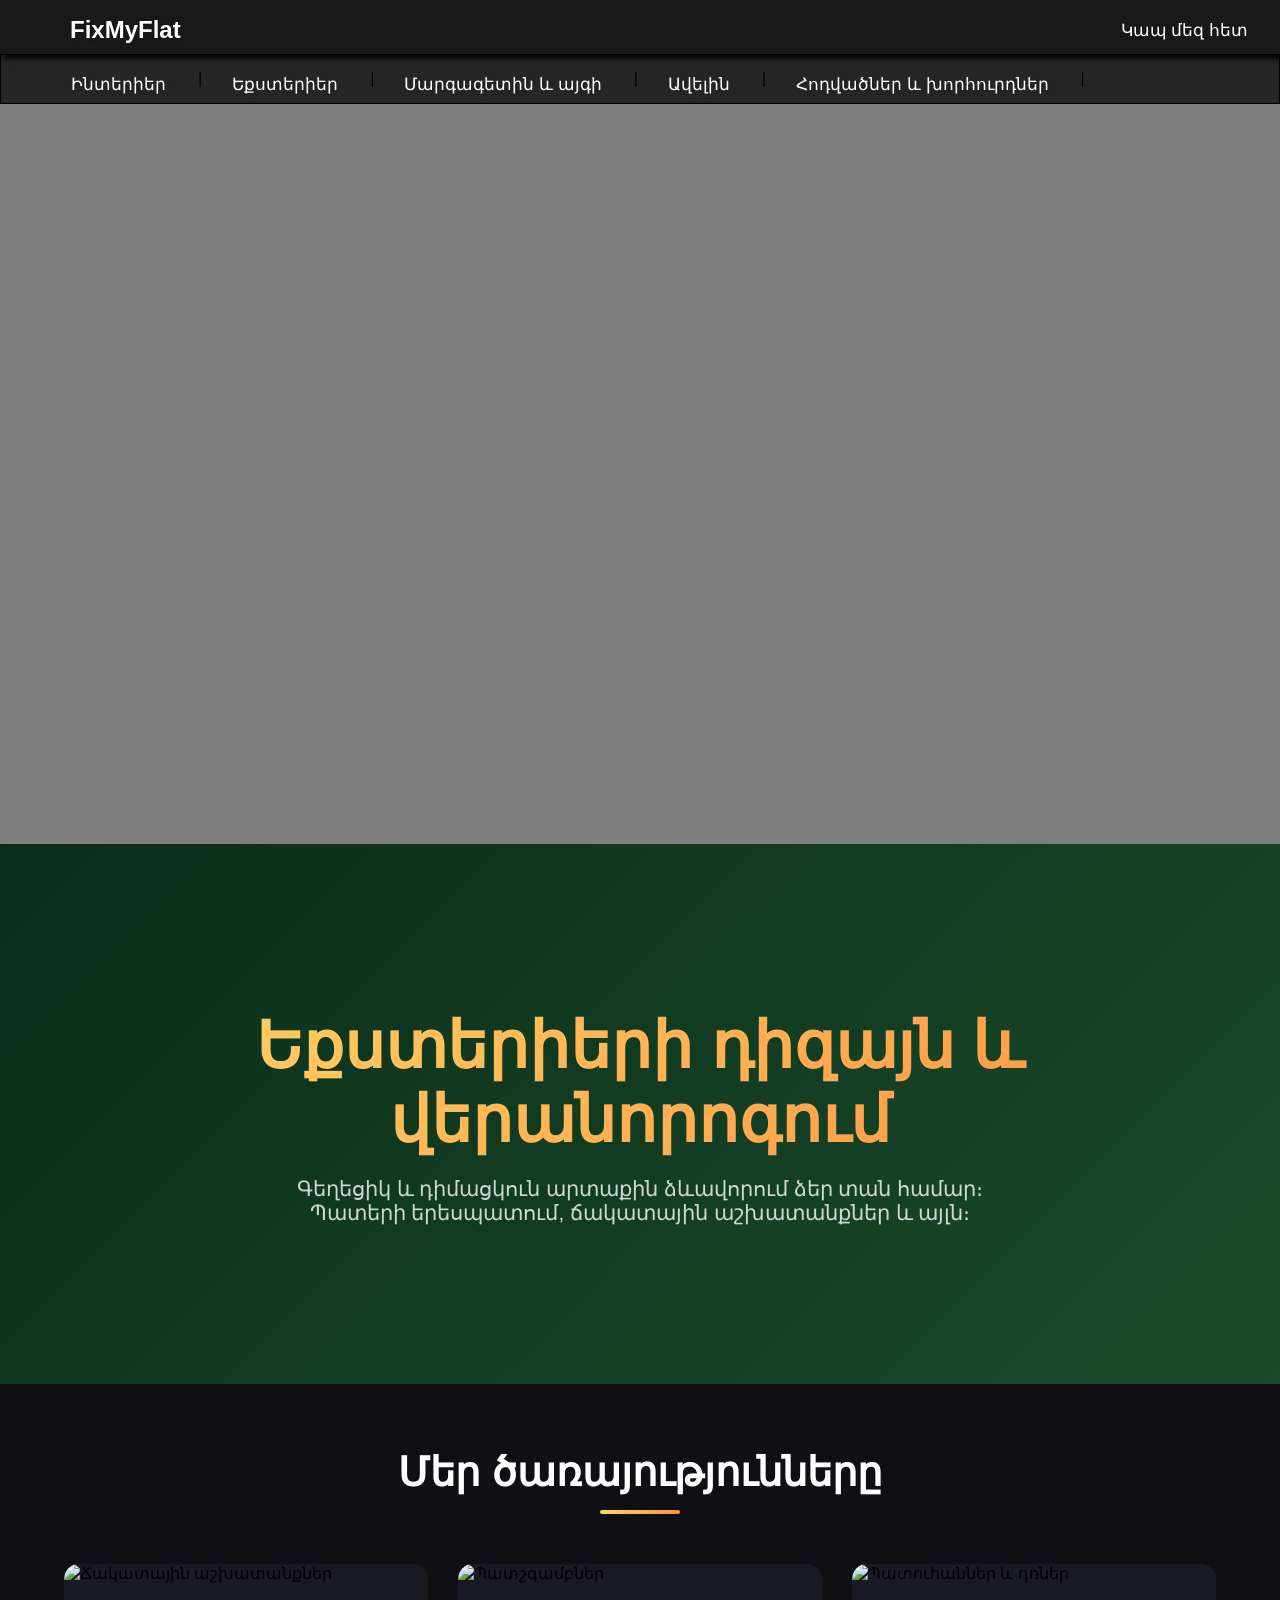
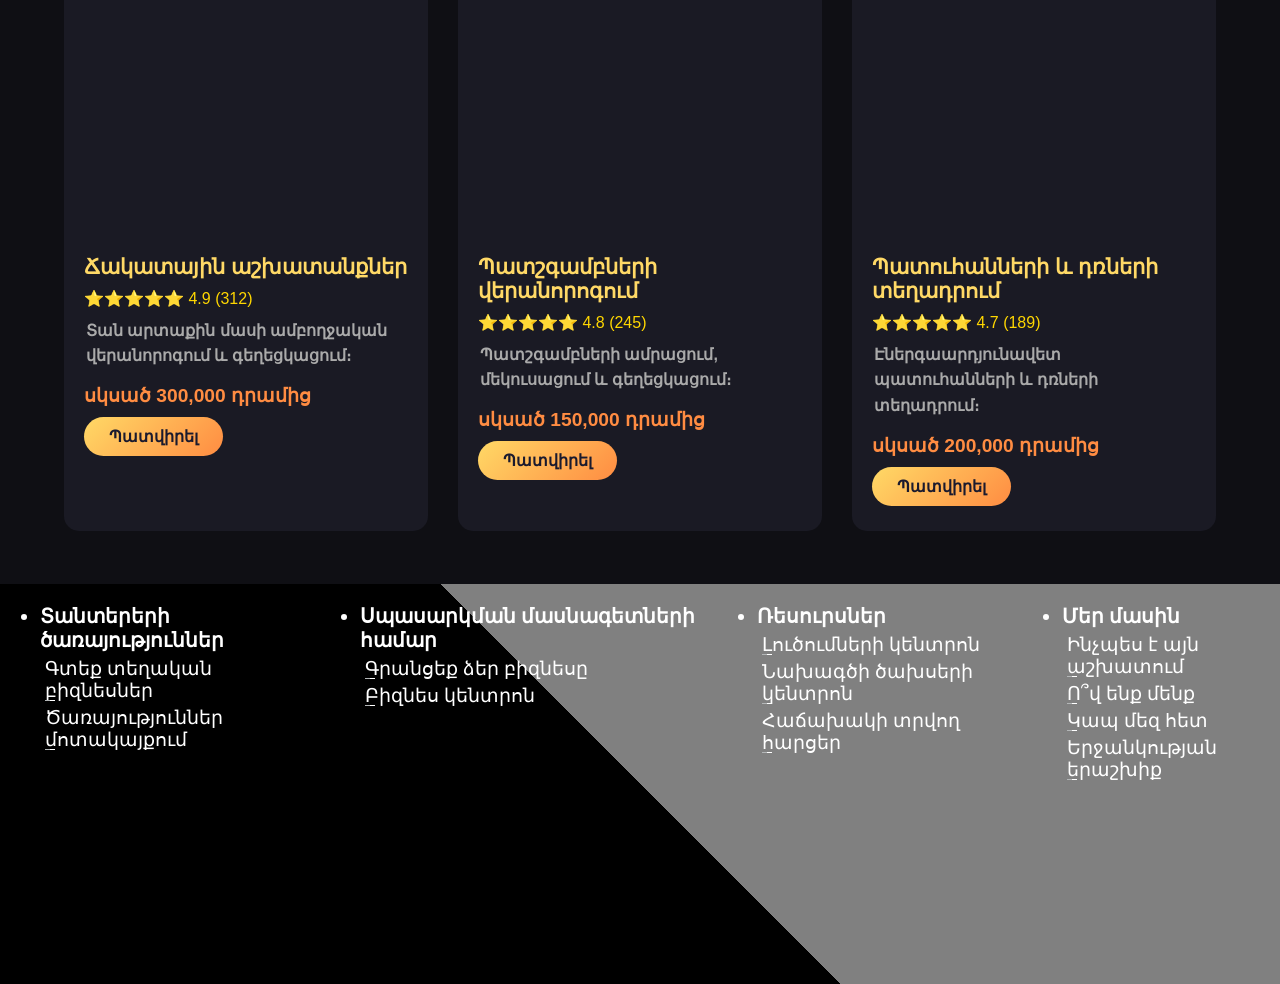
==== exterier.html @ 260f0c05 "Add files via upload" ====
<!DOCTYPE html>
<html lang="hy">
<head>
    <meta charset="UTF-8">
    <meta name="viewport" content="width=device-width, initial-scale=1.0">
    <title>FixMyFlat - Եքստերիերի դիզայն և վերանորոգում</title>
    <link rel="preconnect" href="https://fonts.googleapis.com">
    <link rel="preconnect" href="https://fonts.gstatic.com" crossorigin>
    <link href="https://fonts.googleapis.com/css2?family=Raleway:ital,wght@0,100..900;1,100..900&display=swap" rel="stylesheet">
    <script type="module" src="https://unpkg.com/ionicons@5.5.2/dist/ionicons/ionicons.esm.js"></script>
    <script nomodule src="https://unpkg.com/ionicons@5.5.2/dist/ionicons/ionicons.js"></script>
    <link rel="stylesheet" href="styles.css">
    <link rel="stylesheet" href="media.css">
    <style>
        .exterior-header {
            background: linear-gradient(135deg, #0a2e1a 0%, #1a4a2a 100%);
            height: 60vh;
            display: flex;
            align-items: center;
            justify-content: center;
            text-align: center;
            color: white;
            position: relative;
            overflow: hidden;
        }
        .exterior-header::before {
            content: '';
            position: absolute;
            top: 0;
            left: 0;
            width: 100%;
            height: 100%;
            background: url('https://images.pexels.com/photos/106399/pexels-photo-106399.jpeg?auto=compress&cs=tinysrgb&w=1260&h=750&dpr=2') no-repeat center center/cover;
            opacity: 0.3;
            z-index: 0;
        }
        .exterior-header-content {
            position: relative;
            z-index: 1;
        }
        .exterior-header h1 {
            font-size: 4rem;
            margin-bottom: 20px;
            background: linear-gradient(135deg, #FFD966, #FF8C42);
            -webkit-background-clip: text;
            background-clip: text;
            color: transparent;
        }
        .exterior-header p {
            font-size: 1.3rem;
            max-width: 700px;
            margin: 0 auto;
            color: rgba(255,255,255,0.8);
        }
        .exterior-categories {
            padding: 60px 5%;
            background: #0f0f14;
        }
        .section-title {
            text-align: center;
            font-size: 2.5rem;
            margin-bottom: 50px;
            color: white;
            position: relative;
        }
        .section-title::after {
            content: '';
            display: block;
            width: 80px;
            height: 4px;
            background: linear-gradient(135deg, #FFD966, #FF8C42);
            margin: 15px auto 0;
            border-radius: 2px;
        }
        .exterior-grid {
            display: grid;
            grid-template-columns: repeat(auto-fill, minmax(350px, 1fr));
            gap: 30px;
            max-width: 1400px;
            margin: 0 auto;
        }
        .exterior-card {
            background: #1a1a24;
            border-radius: 15px;
            overflow: hidden;
            transition: transform 0.3s, box-shadow 0.3s;
            cursor: pointer;
        }
        .exterior-card:hover {
            transform: translateY(-10px);
            box-shadow: 0 15px 40px rgba(0,0,0,0.4);
        }
        .exterior-card-img {
            height: 250px;
            overflow: hidden;
        }
        .exterior-card-img img {
            width: 100%;
            height: 100%;
            object-fit: cover;
            transition: transform 0.5s;
        }
        .exterior-card:hover .exterior-card-img img {
            transform: scale(1.1);
        }
        .exterior-card-info {
            padding: 20px;
        }
        .exterior-card-info h3 {
            color: #FFD966;
            font-size: 1.3rem;
            margin-bottom: 10px;
        }
        .exterior-card-info p {
            color: #aaa;
            line-height: 1.6;
            margin-bottom: 15px;
        }
        .exterior-card-info .price {
            color: #FF8C42;
            font-weight: bold;
            font-size: 1.2rem;
        }
        .exterior-card-info .rating {
            color: #FFD700;
            margin-bottom: 10px;
        }
        .btn-exterior {
            display: inline-block;
            padding: 10px 25px;
            background: linear-gradient(135deg, #FFD966, #FF8C42);
            border: none;
            border-radius: 25px;
            color: #1a1a2e;
            font-weight: bold;
            text-decoration: none;
            transition: 0.3s;
            margin-top: 10px;
            cursor: pointer;
        }
        .btn-exterior:hover {
            transform: scale(1.05);
            box-shadow: 0 5px 15px rgba(255,140,66,0.4);
        }
        @media (max-width: 768px) {
            .exterior-header h1 {
                font-size: 2.5rem;
            }
            .exterior-header p {
                font-size: 1rem;
                padding: 0 20px;
            }
            .exterior-grid {
                grid-template-columns: 1fr;
            }
            .section-title {
                font-size: 1.8rem;
            }
        }
    </style>
</head>
<body>

    <div class="sec-anim-ball">
        <div class="div-anim-div">
            <div class="div-nav-bar">
                <nav>
                    <ul class="sidebar" id="sidebar">
                        <li onclick="hideSidebar()">
                            <a href="#">
                                <svg xmlns="http://www.w3.org/2000/svg" height="26px" viewBox="0 -960 960 960" width="24px" fill="#5f6368">
                                    <path d="m256-200-56-56 224-224-224-224 56-56 224 224 224-224 56 56-224 224 224 224-56 56-224-224-224 224Z" />
                                </svg>
                            </a>
                        </li>
                        <li class="name-logo"><a href="index.html">FixMyFlat</a></li>
                        <li><a href="interier.html">Ինտերիեր</a></li>
                        <li><a href="exterior.html">Եքստերիեր</a></li>
                        <li><a href="garden.html">Մարգագետին և այգի</a></li>
                        <li><a href="more.html">Ավելին</a></li>
                        <li><a href="articles.html">Հոդվածներ և խորհուրդներ</a></li>
                    </ul>
                    <ul id="ull">
                        <li class="name-logo n-logo"><a href="index.html">FixMyFlat</a></li>
                        <li class="bottom-li tree"><a href="contact.html">Կապ մեզ հետ</a></li>
                        <li class="menu-button" onclick="showSidebar()">
                            <a href="#">
                                <svg xmlns="http://www.w3.org/2000/svg" height="26px" viewBox="0 -960 960 960" width="26px" fill="#5f6368">
                                    <path d="M120-240v-80h720v80H120Zm0-200v-80h720v80H120Zm0-200v-80h720v80H120Z" />
                                </svg>
                            </a>
                        </li>
                    </ul>
                </nav>
                <ul class="ul">
                    <li class="hideOnMobile li"><a href="interier.html">Ինտերիեր</a></li><span class="span">|</span>
                    <li class="hideOnMobile li"><a href="exterior.html">Եքստերիեր</a></li><span class="span">|</span>
                    <li class="hideOnMobile li"><a href="garden.html">Մարգագետին և այգի</a></li><span class="span">|</span>
                    <li class="hideOnMobile li"><a href="more.html">Ավելին</a></li><span class="span">|</span>
                    <li class="hideOnMobile li"><a href="articles.html">Հոդվածներ և խորհուրդներ</a></li><span class="span">|</span>
                </ul>
            </div>
        </div>
    </div>

    <div class="exterior-header">
        <div class="exterior-header-content">
            <h1>Եքստերիերի դիզայն և վերանորոգում</h1>
            <p>Գեղեցիկ և դիմացկուն արտաքին ձևավորում ձեր տան համար։ Պատերի երեսպատում, ճակատային աշխատանքներ և այլն։</p>
        </div>
    </div>

    <section class="exterior-categories">
        <h2 class="section-title">Մեր ծառայությունները</h2>
        <div class="exterior-grid">
            <div class="exterior-card">
                <div class="exterior-card-img">
                    <img src="https://images.pexels.com/photos/209296/pexels-photo-209296.jpeg?auto=compress&cs=tinysrgb&w=600" alt="Ճակատային աշխատանքներ">
                </div>
                <div class="exterior-card-info">
                    <h3>Ճակատային աշխատանքներ</h3>
                    <div class="rating">⭐⭐⭐⭐⭐ 4.9 (312)</div>
                    <p>Տան արտաքին մասի ամբողջական վերանորոգում և գեղեցկացում։</p>
                    <div class="price">սկսած 300,000 դրամից</div>
                    <a href="#" class="btn-exterior">Պատվիրել</a>
                </div>
            </div>
            <div class="exterior-card">
                <div class="exterior-card-img">
                    <img src="https://images.pexels.com/photos/259588/pexels-photo-259588.jpeg?auto=compress&cs=tinysrgb&w=600" alt="Պատշգամբներ">
                </div>
                <div class="exterior-card-info">
                    <h3>Պատշգամբների վերանորոգում</h3>
                    <div class="rating">⭐⭐⭐⭐⭐ 4.8 (245)</div>
                    <p>Պատշգամբների ամրացում, մեկուսացում և գեղեցկացում։</p>
                    <div class="price">սկսած 150,000 դրամից</div>
                    <a href="#" class="btn-exterior">Պատվիրել</a>
                </div>
            </div>
            <div class="exterior-card">
                <div class="exterior-card-img">
                    <img src="https://images.pexels.com/photos/1396132/pexels-photo-1396132.jpeg?auto=compress&cs=tinysrgb&w=600" alt="Պատուհաններ և դռներ">
                </div>
                <div class="exterior-card-info">
                    <h3>Պատուհանների և դռների տեղադրում</h3>
                    <div class="rating">⭐⭐⭐⭐⭐ 4.7 (189)</div>
                    <p>Էներգաարդյունավետ պատուհանների և դռների տեղադրում։</p>
                    <div class="price">սկսած 200,000 դրամից</div>
                    <a href="#" class="btn-exterior">Պատվիրել</a>
                </div>
            </div>
        </div>
    </section>

    <section class="select-4">
        <div class="fix-my-flat-menyu">
            <div>
                <ul class="services-list">
                    <li class="services-item">
                        <p class="services-title">Տանտերերի ծառայություններ</p>
                        <a href="#" class="services-link">Գտեք տեղական բիզնեսներ</a> 
                        <a href="#" class="services-link">Ծառայություններ մոտակայքում</a>
                    </li>
                </ul>
            </div>
            <div>
                <ul class="services-list">
                    <li class="services-item">
                        <p class="services-title">Սպասարկման մասնագետների համար</p>
                        <a href="#" class="services-link">Գրանցեք ձեր բիզնեսը</a>
                        <a href="#" class="services-link">Բիզնես կենտրոն</a>
                    </li>
                </ul>
            </div>
            <div>
                <ul class="services-list">
                    <li class="services-item">
                        <p class="services-title" style="color: white;">Ռեսուրսներ</p>
                        <a href="#" class="services-link" style="color: white;">Լուծումների կենտրոն</a>
                        <a href="#" class="services-link" style="color: white;">Նախագծի ծախսերի կենտրոն</a>
                        <a href="#" class="services-link" style="color: white;">Հաճախակի տրվող հարցեր</a>
                    </li>
                </ul>
            </div>
            <div>
                <ul class="services-list">
                    <li class="services-item">
                        <p class="services-title" style="color: white;">Մեր մասին</p>
                        <a href="#" class="services-link" style="color: white;">Ինչպես է այն աշխատում</a>
                        <a href="#" class="services-link" style="color: white;">Ո՞վ ենք մենք</a>
                        <a href="#" class="services-link" style="color: white;">Կապ մեզ հետ</a>
                        <a href="#" class="services-link" style="color: white;">Երջանկության երաշխիք</a>
                    </li>
                </ul>
            </div>
        </div>
    </section>

    <script src="script.js"></script>
    <script>
        function showSidebar() {
            const sidebar = document.getElementById('sidebar');
            if(sidebar) sidebar.style.display = 'flex';
        }
        function hideSidebar() {
            const sidebar = document.getElementById('sidebar');
            if(sidebar) sidebar.style.display = 'none';
        }
    </script>
</body>
</html>
---- styles.css ----
/*--------------------------============================Base Styles============================--------------------------*/
html, body {
  width: 100%;
  height: 100%;
}
body {
  width: 100%;
  height: 100%;
  padding: 0;
  margin: 0;
  font-family: sans-serif;
  position: relative;
}

* {
    box-sizing: border-box;
}
/*--------------------------============================Video Styles============================--------------------------*/
video {
  position: absolute;
  z-index: -100;
  width: 100%;
}
/*--------------------------============================Animated Div Styles============================--------------------------*/
.div-anim-div {
  width: 100%;
  height: fit-content;
  z-index: -1;
  background: rgba(0, 0, 0, .5);
}
/*--------------------------============================Navigation Bar Styles============================--------------------------*/
.div-nav-bar {
  width: 100%;
  height: 860px;
  z-index: 9999;
}

.name-logo,
.name-logo-one {
  font-size: 24px;
  font-weight: bold;
  color: #007BFF;
  text-shadow: 2px 2px 5px rgba(0, 0, 0, 0.1);
}

.div-nav-bar nav {
  overflow: hidden;
  background: rgba(0, 0, 0, 0.8);
  margin: -16px 0 0 0;
  top: 0;
  height: 70px;
  box-shadow: 4px 5px 5px rgba(0, 0, 0, 0.9);
}


nav ul {
  width: 100%;
  list-style: none;
  display: flex;
  justify-content: flex-end;
  align-items: center;

}

nav li {
  font-family: "Fira Sans", sans-serif;
  font-weight: 500;
  font-size: 17px;
  height: 50px;
}

nav a {
  height: 100%;
  padding: 0 30px;
  text-decoration: none;
  display: flex;
  align-items: center;
  color: white;
  text-align: center;
  transition: border-radius 0.3s, height 1s, background 0.3s, backdrop-filter 0.3s;
}

nav a:hover {
  border-radius: 10px;
  height: 100%;
  backdrop-filter: brightness(100%) blur(800px);
}

nav li:first-child {
  margin-right: auto;
  font-family: "Fira Sans", sans-serif;
  font-weight: 600;
  font-style: normal;
}

.ul {
  width: 100%;
  list-style: none;
  display: flex;
  height: 50px;
  justify-content: flex-start;
  align-items: center;
  margin: 0;
  background: rgba(0, 0, 0, 0.7);
  border: 1px solid;
  margin: 0;
  overflow: hidden;
}

#ull{
 overflow: hidden;
}

.ul span{
  color: rgb(0, 0, 0);
}

.li {
  font-family: "Fira Sans", sans-serif;
  font-weight: 500;
  font-size: 17px;
  height: 50px;
}

.li a {
  height: 100%;
  padding: 0 30px;
  text-decoration: none;
  display: flex;
  align-items: center;
  color: white;
  text-align: center;
  transition: border-radius 0.3s, height 1s, background 0.3s, backdrop-filter 0.3s;
}

.li a:hover {
  border-radius: 10px;
  height: 100%;
  background: rgba(0, 0, 0, 0.1);
  backdrop-filter: blur(50px);
}
/*--------------------------============================Sidebar Styles============================--------------------------*/
.sidebar {
  position: fixed;
  top: -15px;
  right: 0;
  height: 100vh;
  width: 250px;
  z-index: 999;
  background-color: rgba(255, 255, 255, 0.2);
  backdrop-filter: blur(10px);
  box-shadow: -10px 0 10px rgba(0, 0, 0, 0.1);
  display: none;
  flex-direction: column;
  align-items: flex-start;
  justify-content: flex-start;
}

.sidebar li {
  width: 100%;
}

.sidebar a {
  width: 100%;
}

.menu-button {
    display: none;
}

/*--------------------------============================Additional Classes============================--------------------------*/
.a,
.hideOnMobile {
  text-shadow: 2px 2px 5px rgba(0, 0, 0, 0.1);
}

/*--------------------------============================Responsive Design============================--------------------------*/
@media (max-width: 1024px) {
  nav li {
    font-size: 15px;
  }

  .a {
    margin: 0;
  }
}

@media (max-width: 800px) {
  .hideOnMobile {
    display: none;
  }
 
 .span{
  display: none;
 }

  .menu-button {
    display: block;
  }

  .bottom-li {
    position: absolute;
    top: 70px;
    left: 0;
  }

  .one {
    left: 0;
  }

  .thue {
    left: 170px;
  }

  .tree {
    left: 250px;
  }

  nav a:hover {
    border-radius: 10px;
    height: 100%;
    backdrop-filter: blur(100px);
  }
}

@media (max-width: 400px) {
  .sidebar {
    width: 100%;
  }
}











.int-a{
  /* position: relative; */
  display: inline-block; 
  height: 700px;
}


.int{
 /* border: 1px solid white; */
  width: 300px;
  height: 300px;
  position: absolute;
  z-index: -10;
  left: 0;
}

.int-a:hover .int{
  
  width: 300px;
  z-index: 1000;
  /* border: 1px solid white; */
  /* position: fixed; */
  /* left: 0%; */
}





























































































/*------------------=======================--------------------nav bar==============---------------------================--------*/





.div-coment{
  width: 60%;
  height: 500px;
  position: absolute;
  top: 200px;
  left: 300px;
  backdrop-filter: blur(10px);
  border-radius: 10px;
  display: flex;
  flex-direction: column;
  justify-content: center;
  align-items: center;
}

.div-coment h3, h1, h2, p{
  margin: 5px 2px 2px 2px;
}

.div-coment h1{
  font-size: 70px;
  margin: 30px 0 10px 0;
  color: rgba(255, 255, 255, .8);
  backdrop-filter: blur(100px);
}

.div-coment h3{
  font-size: 20px;
  margin: -150px 0 0 0;
  color: rgba(255, 255, 255, .9);
  backdrop-filter: blur(100px);
  -webkit-backdrop-filter: blur(100px);
}
.div-coment h2 {
  font-size: 25px;
  margin: 0 0 0 0;
  color: rgba(255, 255, 255, .4);
  backdrop-filter: blur(100px);
  -webkit-backdrop-filter: blur(100px);
}


/*---------------------======================input-----------------=======================--------------------=================*/

.wrap-input-17 { 
  width: 300px;
  height: 100px;
  display: flex;
  justify-content: center;
  align-items: center;
  position: absolute;
  top: 300px;
  left: 300px;
}
.wrap-input-17 * {
 box-sizing: border-box;
 
}

.wrap-input-17 .search-box{
 width: fit-content;
 height: fit-content;
 position: relative;
}

.wrap-input-17 .input-search{
 height: 50px;
 width: 50px;
 border-style: none;
 padding: 10px;
 font-size: 18px;
 letter-spacing: 2px;
 outline: none;
 border-radius: 25px;
 transition: all .5s ease-in-out;
 background-color: 
#fff;
 padding-right: 40px;
 color:
#fff;
}
.wrap-input-17 .input-search::placeholder{
 color:
rgba(255,255,255,.5);
 font-size: 18px;
 letter-spacing: 2px;
 font-weight: 100;
}
.wrap-input-17 .btn-search{
 width: 50px;
 height: 50px;
 border-style: none;
 font-size: 20px;
 font-weight: bold;
 outline: none;
 cursor: pointer;
 border-radius: 50%;
 position: absolute;
 right: 0px;
 color:
#ffffff ;
 background-color:
transparent;
 pointer-events: painted;  
}
.wrap-input-17 .btn-search:focus ~ .input-search{
 width: 300px;
 border-radius: 0px;
 background-color: 
transparent;
 border-bottom:1px solid 
rgba(255,255,255,.5);
 transition: all 500ms cubic-bezier(0, 0.110, 0.35, 2);
}
.wrap-input-17 .input-search:focus{
 width: 300px;
 border-radius: 0px;
 background-color: 
transparent;
 border-bottom:1px solid 
rgba(255,255,255,.5);
 transition: all 500ms cubic-bezier(0, 0.110, 0.35, 2);
}

/*------------------=====================-----------------------scrol======================-----------------------==================*/

::-webkit-scrollbar {
    width: 10px;
}
::-webkit-scrollbar-track {
    background: black;
}

::-webkit-scrollbar-thumb {
  background: white;
    border-radius: 10px;
}

::-webkit-scrollbar-thumb:hover {
    background: rgba(255, 255, 255, .5); 
}







.container {
    display: flex;
    justify-content: center;
    width: 100%;
    align-items: center;
    height: 100px;
    position: absolute;
    top: 400px;
    background: rgba(255, 255, 255, .3);
    border: 1px solid rgba(0, 0, 0, .1);
    border-radius: 10px;
    gap: 20px;
}

.service {
    width: 130px;
    text-align: center;
    color: white;
    border: 1px solid rgba(0, 0, 0, .1);
    box-shadow: 5px 10px 30px;
    color: black;
    border-radius: 10px;
    position: relative;
    transition: .4s;
    overflow: hidden;
}

.service:hover{
  cursor: pointer;
  transform: translateY(-5px);
}
.service img {
    width: 50px;
    height: 50px;
}

.service:nth-child(1) img{
  width: 40px;
  height: 40px;
  margin: 5px 0 0 0;
}

.service{
  height: 86%;
}


.service p {
    margin-top: 10px;
    font-size: 16px;
}


/*-------------------------============================-----------------------================================---------------*/

.dark{
  width: 100%;
  height: 100px;
  background: rgba(0, 0, 0, .7);
  position: absolute;
  top: 760px;
  display: flex;
  backdrop-filter: blur(2px);
  justify-content: center;
  align-items: center;
  transition: .4s;

}

.dark:hover{
  width: 100%;
  height: 100px;
  background: rgba(0, 0, 0, .7);
  position: absolute;
  top: 760px;
  display: flex;
  backdrop-filter: blur(5px);
  justify-content: center;
  align-items: center;
}

.dark h1{
  color: white;
}















.select-0 {
  width: 100%;
  height: 800px;
  background: url(https://nortun.am/upload/resize_cache/webp/iblock/36d/0ev282gsgax5wg0a41g1bes3h30tegec.webp) no-repeat center center;
  background-size: cover;
  display: flex;
  justify-content: center;
  flex-direction: column;
  position: relative;
  border-image: fill 0 linear-gradient(#0003, #000);
  color: white;
  position: relative;
}

.div-rgba {
  position: absolute;
  width: 100%;
  height: 100%;
  background: rgba(0, 0, 0, 0.7);
}

.div-overflov-1, .div-overflov-2 {
  width: 100%;
  height: 35%;
  display: flex;
  justify-content: center;
  align-items: center;
  gap: 130px;
}

.otr {
  width: 16%;
  height: 50%;
  border-radius: 10px;
  transition: 0.3s;
  backdrop-filter: blur(5px);
  border: 1px solid rgba(255, 255, 255, 0.1);
  display: flex;
}

.img-otr {
  width: 100%;
  height: 50%;
}

.inf-otr {
  width: 100%;
  height: 100%;
  display: flex;
  flex-direction: column;
  align-items: center;
  justify-content: center;
  border-radius: 10px;
  border: 3px solid rgba(255, 255, 255, 0.2);
  backdrop-filter: blur(100px);
  transition: 1s;
  box-shadow: 2px 2px 20px rgba(0, 0, 0, 0.7);
}

.title {
  margin: 30px 0 50px 80px;
}

.titlee {
  font-size: 40px;
  color: white;
  margin: 30px 0 50px 30px;
}

#title {
  width: 45%;
  height: 16px;
  font-weight: 400;
  margin: 78px 0 0 80px;
  color: gray;
}

.div-overflov-1 .otr img, .div-overflov-2 .otr img {
  width: 80px;
  transition: 1s;
}

.div-overflov-1 .otr:nth-child(1) .img-otr img {
  margin: 40px 0 0 20px;
}

.div-overflov-1 .otr:nth-child(2) .img-otr img {
  margin: 30px 0 0 15px;
}

.div-overflov-1 .otr:nth-child(3) .img-otr img {
  margin: 30px 0 0 20px;
}

.div-overflov-1 .otr:nth-child(4) .img-otr img {
  margin: 45px 0 0 20px;
}

.div-overflov-2 .otr:nth-child(1) .img-otr img {
  margin: 30px 0 0 20px;
}

.div-overflov-2 .otr:nth-child(2) .img-otr img {
  margin: 30px 0 0 20px;
}

.div-overflov-2 .otr:nth-child(3) .img-otr img {
  margin: 30px 0 0 20px;
}

.div-overflov-2 .otr:nth-child(4) .img-otr img {
  width: 50px;
  margin: 30px 0 0 35px;
}


/* Styles for elements within .otr */
.otr h3 {
  margin: 10px 0 0;
  font-size: 15px;
}

.otr p {
  margin: 0;
}

.otr .inf-otr h5 {
  margin: 10px 0 0;
}

/* Hover effect for .otr */
.otr:hover {
  backdrop-filter: blur(20px);
  transform: translateY(-10px);
}

/* General section styling */







.sec-anim-ball {
    width: 100%;
    height: auto; /* Կարգավորեք ըստ ձեր պահանջների */
    overflow: hidden; /* Եթե ցանկանում եք թաքցնել դուրսը */
}

.ball {
  display: none;
  width: 350px;
  height: 250px;
  border-radius: 50%;
  z-index: 1;
  background: url(https://i.pinimg.com/originals/52/a5/86/52a586d627e712854b67c2eb0a4a54ab.gif);
  background-size: cover;
/*  background-position: bottom;*/
  transition: transform 0.1s;
  position: absolute;
  backdrop-filter: blur(10px);
}
.ball img{
  width: 100%;
  height: 100%;
  object-fit: cover;
}
section {
  width: 100%;
  height: 800px;
  background: black;
  overflow: hidden;
}

section h1 {
  color: white;
}

section p {
  font-weight: 600;
}
/* .select-1 styling */
.select-1 {
  background: black;
  position: relative;
}

/* Select elements styling */
.select-2 p {
  font-size: 30px;
}

.select-2 h1 {
  margin: 100px 0 0;
  font-size: 52px;
}

.select-3 p{
  color: white;
}



.ani-1 {
  position: absolute;
  top: 100px;
}

.ani-2 {
  position: absolute;
  top: 220px;
}

/* Animation styles */





.select-1 .animated {
  opacity: 0;
  transform: translateX(-100px);
}

.select-1.show-animate .animated {
  opacity: 1;
  transform: translateX(50px);
}


                                                                section .animat{
                                                                  opacity: 0;
                                                                  transform: translateY(150px);
                                                                }

                                                                section.kov-animate .animat{
                                                                  opacity: 1;
                                                                  transform: translateY(0px);
                                                                }

                                                                section.ec-animate .animat{
                                                                  opacity: 1;
  /*                                                                transform: translateY(0px);*/
                                                                }

                                                            


/* Container styling */
.container-2 {
  width: 1200px;
  padding: 20px;
  height: 450px;
  position: absolute;
  top: 350px;
}

.container-2 .title {
  font-size: 24px;
  margin: 0 0 20px 30px;
  color: black;
}

/* Flexbox layout for blocks */
.drid-block-1, .drid-block-2 {
  display: flex;
}

.drid-block-1 {
  margin: 0 0 30px;
}

/* Card styling */
.card {
  height: 100px;
  width: 450px;
  border: 1px solid #ddd;
  border-radius: 5px;
  background-color: #C0C0C0;
  box-shadow: 0 2px 4px rgba(0, 0, 0, 0.1);
  text-decoration: none;
  color: black;
  font-weight: 600;
  margin: 0 0 0 30px;
}

/* Badge styling */
.badge {
  width: 160px;
  height: 30px;
  display: flex;
  justify-content: center;
  align-items: center;
  border-radius: 3px;
  background: white;
  box-shadow: 3px 3px 8px grey;
}

.badge p {
  font-size: 15px;
  color: black;
}

.badge-inf {
  margin: 5px 0 0 20px;
  width: 90%;
  height: 60%;
  display: flex;
  align-items: center;
}

.badge-inf p {
  font-size: 20px;
  color: black;
}
























/* Animation for select-2 */
.select-2 .animated {
  opacity: 0;
  transform: translateX(-100px);
}

.select-2.show-animate .animated {
  opacity: 1;
  transform: translateX(50px);
}

.select-2 {
  height: 800px;
  position: relative;
}

































.contanier-3{
  width: 100%;
  height: 100%;
  position: relative;
}

.contanieer-3-div{
  width: 25%;
  height: 60%;
  border: 1px solid white;
  position: absolute;
  border-radius: 10px;
  transition: 1s;
}
.contanieer-3-div img {
  width: 100%;
  height: 100%;
  border-radius: 10px;
  object-fit: cover;
  overflow: hidden;
  position: absolute;
  top: 0;
}
.uno{
  top: 60px;
  left: 100px;
}
.dos{
  top: 60px;
  left: 560px;
}
.dres{
  top: 60px;
  left: 1020px;
}

.name-a{
  z-index: 1;
  position: absolute;
  bottom: 30px;
  text-decoration: none;
  color: black;
  background: white;
  font-weight: 444;
}
.name-a-hover-love-search {
  width: 0;
  height: 70px;
  position: absolute;
  overflow: hidden;
  top: 0;
  right: 0;
  z-index: 100;
  border-radius: 10px;
  margin: 0;
  opacity: 0;
  transition: 0.7s;
}

.name-a-hover-love {
  position: absolute;
  width: 40px;
  height: 40px;
  left: 50px;
  top: 13px;
}

.name-a-hover-search {
  width: 40px;
  height: 40px;
  top: 13px;
  left: 100px;
  position: relative;
}





















.menu{
  position: relative;
  margin: -95px 0 0 210px;
}



.menu .toggle {
  position: absolute;
  bottom: -95px;
  left: 17px;
  height: 40px;
  width: 40px;
  background: #fff;
  border-radius: 50%;
  box-shadow: 0 3px 4px rgba(0, 0, 0, 0.15);
  display: flex;
  align-items: center;
  justify-content: center;
  color: #333;
  font-size: 2rem;
  cursor: pointer;
  transition: 1.25s;
  z-index: 500;
}


.fff{
  position: absolute;
  top: -20px;
  z-index: 0;
  display: none;
}

.menu.active .toggle {
  transform: rotate(360deg);
  box-shadow: 0 6px 8px rgba(0, 0, 0, 0.15), 0 0 0 2px #333, 0 0 0 8px #fff;
}

.menu ul {
  margin: 0;
  padding: 0;
}

.menu li {
  position: absolute;
  left: 0;
  z-index: 10;
  list-style: none;
  transition: 0.5s;
  transform: rotate(calc(360deg / 7 * var(--i)));
  transform-origin: 140px;
  scale: 0;
  transition-delay: calc(0.05s * var(--i));
}

.menu.active li {
  scale: 1;
}

.menu li a {
  position: relative;
  display: flex;
  transform: rotate(calc(360deg / -7 * var(--i)));
  width: 60px;
  height: 60px;
  background-color: #fff;
  display: flex;
  align-items: center;
  justify-content: center;
  border-radius: 50%;
  font-size: 1.75rem;
  color: var(--clr);
  box-shadow: 0 3px 4px rgba(0, 0, 0, 0.15);
  transition: 0.5s;
}

.menu li:hover a {
  font-size: 2.5rem;
  box-shadow: 0 0 0 2px var(--clr), 0 0 0 6px #fff;
}



.contanieer-3-div:hover .name-a-hover-love-search{
  opacity: 1;
  width: 150px;
}







































/* Animation for select-3 */
.select-3 .animated {
  opacity: 0;
  transform: translateX(100px);
  margin: 60px;
  font-size: 60px;
}

.select-3.show-animate .animated {
  opacity: 1;
  transform: translateX(0);
}

.select-3 {
  height: 1100px;
}

/* Select-3 content */
.select-3-div-worck {
  width: 100%;
  height: 60%;
  display: flex;
  justify-content: center;
  align-items: center;
  gap: 3%;
}

.select-3-div-worck-div {
  width: 28.5%;
  height: 80%;
  border: 1px solid white;
  border-radius: 10px;
}

/* Section 3 styles */
.sec-3-com {
  width: 100%;
  height: 30%;
  background: black;
  color: white;
  display: flex;
  justify-content: center;
  align-items: center;
}

.sec-3-info {
  width: 100%;
  height: 40%;
  display: flex;
  align-items: center;
}

.sec-3-info h3 {
  margin: 0 30px;
  color: white;
}

.sec-3-img {
  height: 25%;
  width: 100%;
  display: flex;
  justify-content: center;
  align-items: center;
}

.sec-3-img img {
  width: 20%;
  height: 60%;
}

/* Button styles for section 3 */
.btn-sec-3 {
  width: 200px;
  height: 50px;
  margin: 0 0 0 67px;
  background: none;
  border: 1px solid white;
  border-radius: 10px;
  font-size: 20px;
  font-weight: bold;
  color: white;
  transition: 0.3s;
}

.btn-sec-3:hover {
  background: white;
  color: black;
  box-shadow: 10px 10px 30px white;
  transform: translateY(-5px);
}

.btn-sec-3:active {
  background-color: rgba(255, 255, 255, .5);
  transform: translateY(2px);
  box-shadow: 0 2px 4px rgba(0, 0, 0, 0.2);
}





/*խնդիր կա նավ բառի հետ ստեի ul li p a-երին class տու առանփնացրա */



.select-4{
  height: 400px;
  background: linear-gradient(45deg, black 50%, gray 50%);
}



.media-contact{
  width: 100%;
  height: 20%;
}

.fix-my-flat-menyu{
  width: 100%;
  height: 80%;
  display: flex;
  font-size: 20px;
  justify-content: space-around;
}

.fix-my-flat-menyu .services-list{
  color: white;
}

.fix-my-flat-menyu div .services-list .services-item .services-title,a{
  color: white;
  margin: 5px 2px 5px 0;
  display: block;
  text-decoration: none;
}


.fix-my-flat-menyu .services-link{
  font-size: 19px;
  font-family: "Raleway", sans-serif;
  font-optical-sizing: auto;
  font-weight: 100;
  font-style: normal;
  position:  relative;
  margin: 2px 0 5px 5px;
}

.fix-my-flat-menyu .services-link::before{
  content: "";
  position: absolute;
  bottom: 0;
  left: 0;
  width: 10px;
  height: 1px;
  background: linear-gradient(45deg, rgba(179, 182, 183, 1.0) 50%, white 50%);
  transition: 1s;
}



.fix-my-flat-menyu .services-link:hover::before{
  width: 100%;
}



















section .animated {
  transition: 1s;
}

section .animat{
  transition: 1s;
}
---- media.css ----
@media(max-width: 1024px){
	 /*--------------------------============================Base Styles============================--------------------------*/
html,
body {
  width: 100%;
  height: 100%;
  padding: 0;
  margin: 0;
  font-family: sans-serif;
  position: relative;
/*  background: rgba(0, 0, 0, );*/
}

* {
    box-sizing: border-box;
}
/*--------------------------============================Video Styles============================--------------------------*/
video {
  position: absolute;
  z-index: -100;
  width: 100%;
}
/*--------------------------============================Animated Div Styles============================--------------------------*/
.div-anim-div {
  width: 100%;
  height: fit-content;
  z-index: -1;
  background: rgba(0, 0, 0, .5);
}
/*--------------------------============================Navigation Bar Styles============================--------------------------*/
.div-nav-bar {
  width: 100%;
  height: 860px;
  z-index: 9999;
}

.name-logo,
.name-logo-one {
  font-size: 24px;
  font-weight: bold;
  color: #007BFF;
  text-shadow: 2px 2px 5px rgba(0, 0, 0, 0.1);
}

.div-nav-bar nav {
  overflow: hidden;
  background: rgba(0, 0, 0, 0.8);
  margin: -16px 0 0 0;
  top: 0;
  height: 70px;
  box-shadow: 4px 5px 5px rgba(0, 0, 0, 0.9);
}


nav ul {
  width: 100%;
  list-style: none;
  display: flex;
  justify-content: flex-end;
  align-items: center;

}

nav li {
  font-family: "Fira Sans", sans-serif;
  font-weight: 500;
  font-size: 17px;
  height: 50px;
}

nav a {
  height: 100%;
  padding: 0 30px;
  text-decoration: none;
  display: flex;
  align-items: center;
  color: white;
  text-align: center;
  transition: border-radius 0.3s, height 1s, background 0.3s, backdrop-filter 0.3s;
}

nav a:hover {
  border-radius: 10px;
  height: 100%;
  backdrop-filter: brightness(100%) blur(800px);
}

nav li:first-child {
  margin-right: auto;
  font-family: "Fira Sans", sans-serif;
  font-weight: 600;
  font-style: normal;
}

.ul {
  width: 100%;
  list-style: none;
  display: flex;
  height: 50px;
  justify-content: flex-start;
  align-items: center;
  margin: 0;
  background: rgba(0, 0, 0, 0.7);
  border: 1px solid;
  margin: 0;
  overflow: hidden;
}

#ull{
  overflow: hidden;
}

.ul span{
  color: white;
}

.li {
  font-family: "Fira Sans", sans-serif;
  font-weight: 500;
  font-size: 17px;
  height: 50px;
}

.li a {
  height: 100%;
  padding: 0 30px;
  text-decoration: none;
  display: flex;
  align-items: center;
  color: white;
  text-align: center;
  transition: border-radius 0.3s, height 1s, background 0.3s, backdrop-filter 0.3s;
}

.li a:hover {
  border-radius: 10px;
  height: 100%;
  background: rgba(0, 0, 0, 0.1);
  backdrop-filter: blur(50px);
}
/*--------------------------============================Sidebar Styles============================--------------------------*/
.sidebar {
  position: fixed;
  top: -15px;
  right: 0;
  height: 100vh;
  width: 250px;
  z-index: 999;
  background-color: rgba(255, 255, 255, 0.2);
  backdrop-filter: blur(10px);
  box-shadow: -10px 0 10px rgba(0, 0, 0, 0.1);
  display: none;
  flex-direction: column;
  align-items: flex-start;
  justify-content: flex-start;
}

.sidebar li {
  width: 100%;
}

.sidebar a {
  width: 100%;
}

.menu-button {
    display: none;
}

/*--------------------------============================Additional Classes============================--------------------------*/
.a,
.hideOnMobile {
  text-shadow: 2px 2px 5px rgba(0, 0, 0, 0.1);
}

/*--------------------------============================Responsive Design============================--------------------------*/
@media (max-width: 1024px) {
  nav li {
    font-size: 15px;
  }

  .a {
    margin: 0;
  }
}

@media (max-width: 800px) {
  .hideOnMobile {
    display: none;
  }
 
 .span{
  display: none;
 }

  .menu-button {
    display: block;
  }

  .bottom-li {
    position: absolute;
    top: 70px;
    left: 0;
  }

  .one {
    left: 0;
  }

  .thue {
    left: 170px;
  }

  .tree {
    left: 250px;
  }

  nav a:hover {
    border-radius: 10px;
    height: 100%;
    backdrop-filter: blur(100px);
  }
}

@media (max-width: 400px) {
  .sidebar {
    width: 100%;
  }
}











.int-a{
  position: relative;
}



.int{
/*  border: 1px solid white;*/
  width: 300px;
  height: 300px;
  position: absolute;
  z-index: -10;
  left: 0;
}

.int-a:hover .int{
  z-index: 1000;
  border: 1px solid white;
}





























































































/*------------------=======================--------------------nav bar==============---------------------================--------*/





.div-coment{
  width: 80%;
  height: 400px;
  position: absolute;
  top: 150px;
  left: 105px;
  backdrop-filter: blur(10px);
  border-radius: 10px;
  display: flex;
  flex-direction: column;
  justify-content: center;
  align-items: center;
}

.div-coment h3, h1, h2, p{
  margin: 5px 2px 2px 2px;
}

.div-com-p{
  margin: 0px 80px 0 120px; 
  font-size: 17.8px; color: 
  rgba(200, 200, 200, .2);
}

.div-com-span{
  margin: 0 0 0 240px;
}

.div-coment h1{
  font-size: 70px;
  margin: 30px 0 10px 0;
  color: rgba(255, 255, 255, .8);
  backdrop-filter: blur(100px);
}

.div-coment h3{
  font-size: 20px;
  margin: -150px 0 0 0;
  color: rgba(255, 255, 255, .9);
  backdrop-filter: blur(100px);
  -webkit-backdrop-filter: blur(100px);
}
.div-coment h2 {
  font-size: 25px;
  margin: 0 0 0 0;
  color: rgba(255, 255, 255, .4);
  backdrop-filter: blur(100px);
  -webkit-backdrop-filter: blur(100px);
}


/*---------------------======================input-----------------=======================--------------------=================*/

.wrap-input-17 { 
  width: 300px;
  height: 100px;
  display: flex;
  justify-content: center;
  align-items: center;
  position: absolute;
  top: 260px;
  left: 280px;
}
.wrap-input-17 * {
 box-sizing: border-box;
 
}

.wrap-input-17 .search-box{
 width: fit-content;
 height: fit-content;
 position: relative;
}

.wrap-input-17 .input-search{
 height: 50px;
 width: 50px;
 border-style: none;
 padding: 10px;
 font-size: 18px;
 letter-spacing: 2px;
 outline: none;
 border-radius: 25px;
 transition: all .5s ease-in-out;
 background-color: 
#fff;
 padding-right: 40px;
 color:
#fff;
}
.wrap-input-17 .input-search::placeholder{
 color:
rgba(255,255,255,.5);
 font-size: 18px;
 letter-spacing: 2px;
 font-weight: 100;
}
.wrap-input-17 .btn-search{
 width: 50px;
 height: 50px;
 border-style: none;
 font-size: 20px;
 font-weight: bold;
 outline: none;
 cursor: pointer;
 border-radius: 50%;
 position: absolute;
 right: 0px;
 color:
#ffffff ;
 background-color:transparent;
 pointer-events: painted;  
}
.wrap-input-17 .btn-search:focus ~ .input-search{
 width: 300px;
 border-radius: 0px;
 background-color: 
transparent;
 border-bottom:1px solid 
rgba(255,255,255,.5);
 transition: all 500ms cubic-bezier(0, 0.110, 0.35, 2);
}
.wrap-input-17 .input-search:focus{
 width: 300px;
 border-radius: 0px;
 background-color: 
transparent;
 border-bottom:1px solid 
rgba(255,255,255,.5);
 transition: all 500ms cubic-bezier(0, 0.110, 0.35, 2);
}

/*------------------=====================-----------------------scrol======================-----------------------==================*/

::-webkit-scrollbar {
    width: 3px;
    height: 1px;
}
::-webkit-scrollbar-track {
    background: black;
}

::-webkit-scrollbar-thumb {
  background: white;
    border-radius: 10px;

}

::-webkit-scrollbar-thumb:hover {
    background: rgba(255, 255, 255, .5); 
}







.container {
/*    display: flex;*/
	display: none;
    justify-content: center;
    width: 100%;
    align-items: center;
    height: 100px;
    position: absolute;
    top: 400px;
    background: rgba(255, 255, 255, .3);
    border: 1px solid rgba(0, 0, 0, .1);
    border-radius: 10px;
    gap: 20px;
}

.service {
    width: 130px;
    text-align: center;
    color: white;
    border: 1px solid rgba(0, 0, 0, .1);
    box-shadow: 5px 10px 30px;
    color: black;
    border-radius: 10px;
    position: relative;
    transition: .4s;
    overflow: hidden;
}

.service:hover{
  cursor: pointer;
  transform: translateY(-5px);
}
.service img {
    width: 50px;
    height: 50px;
}

.service:nth-child(1) img{
  width: 40px;
  height: 40px;
  margin: 5px 0 0 0;
}

.service{
  height: 86%;
}


.service p {
    margin-top: 10px;
    font-size: 16px;
}


/*-------------------------============================-----------------------================================---------------*/

.dark{
  width: 100%;
  height: 100px;
  background: rgba(0, 0, 0, .7);
  position: absolute;
  top: 575px;
  display: flex;
  backdrop-filter: blur(2px);
  justify-content: center;
  align-items: center;
  transition: .4s;

}

.dark:hover{
  width: 100%;
  height: 100px;
  background: rgba(0, 0, 0, .7);
  position: absolute;
  top: 760px;
  display: flex;
  backdrop-filter: blur(5px);
  justify-content: center;
  align-items: center;
}

.dark h1{
  color: white;
}















.select-0 {
  width: 100%;
  height: 800px;
  background: url(https://nortun.am/upload/resize_cache/webp/iblock/36d/0ev282gsgax5wg0a41g1bes3h30tegec.webp) no-repeat center center;
  background-size: cover;
  display: flex;
  justify-content: center;
  flex-direction: column;
  position: relative;
  border-image: fill 0 linear-gradient(#0003, #000);
  color: white;
  bottom: 180px;
}

.div-rgba {
  position: absolute;
  width: 100%;
  height: 100%;
  background: rgba(0, 0, 0, 0.7);
}

.div-overflov-1, .div-overflov-2 {
  width: 100%;
  height: 35%;
  display: flex;
  justify-content: center;
  align-items: center;
  gap: 120px;
/*  border: 1px solid;*/
  overflow: auto;
}

.otr {
  width: 10%;
  height: 40%;
  border-radius: 10px;
  transition: 0.3s;
  backdrop-filter: blur(5px);
  border: 1px solid rgba(255, 255, 255, 0.1);
  display: flex;
  overflow: auto;
}

.img-otr {
	position: relative;
  width: 100%;
  height: 100%;
/*  border: 1px solid;*/
}

.inf-otr {
  width: 100%;
  height: 100%;
  display: flex;
  flex-direction: column;
  align-items: center;
  justify-content: center;
  border-radius: 10px;
  border: 3px solid rgba(255, 255, 255, 0.2);
  backdrop-filter: blur(100px);
  transition: 1s;
  box-shadow: 2px 2px 20px rgba(0, 0, 0, 0.7);
  left: 100px;
  position: absolute;
}

.inf-otr-h3{
  font-size: 13px;
}

.title {
  margin: 30px 0 50px 80px;
  font-size: 30px;
}

.titlee {
  font-size: 40px;
  color: white;
  margin: 30px 0 50px 30px;
}

#title {
  width: 45%;
  height: 16px;
  font-weight: 400;
  margin: 78px 0 0 80px;
  color: gray;
}

.div-overflov-1 .otr img, .div-overflov-2 .otr img {
  width: 80px;
  transition: 1s;
}

.div-overflov-1 .otr:nth-child(1) .img-otr img {
  margin: 20px 0 0 10px;
}

.div-overflov-1 .otr:nth-child(2) .img-otr img {
  margin: 10px 0 0 10px;
}

.div-overflov-1 .otr:nth-child(3) .img-otr img {
  margin: 10px 0 0 10px;
}

.div-overflov-1 .otr:nth-child(4) .img-otr img {
  margin: 25px 0 0 10px;
}

.div-overflov-2 .otr:nth-child(1) .img-otr img {
  margin: 10px 0 0 10px;
}

.div-overflov-2 .otr:nth-child(2) .img-otr img {
  margin: 10px 0 0 10px;
}

.div-overflov-2 .otr:nth-child(3) .img-otr img {
  margin: 10px 0 0 10px;
}

.div-overflov-2 .otr:nth-child(4) .img-otr img {
  width: 50px;
  margin: 10px 0 0 25px;
}


/* Styles for elements within .otr */
.otr h3 {
  margin: 10px 0 0;
  font-size: 10px;
}

.otr p {
  margin: 10px 0 0 0;
  font-size: 10px;
}

.otr .inf-otr h5 {
  margin: 10px 0 0;
}

/* Hover effect for .otr */
.otr:hover {
  backdrop-filter: blur(20px);
  transform: translateY(-10px);
}

/* General section styling */







.sec-anim-ball {
    width: 100%;
    height: auto; /* Կարգավորեք ըստ ձեր պահանջների */
    overflow: hidden; /* Եթե ցանկանում եք թաքցնել դուրսը */
}

.ball {
  display: none;
  width: 350px;
  height: 250px;
  border-radius: 50%;
  z-index: 1;
  background: url(https://i.pinimg.com/originals/52/a5/86/52a586d627e712854b67c2eb0a4a54ab.gif);
  background-size: cover;
/*  background-position: bottom;*/
  transition: transform 0.1s;
  position: absolute;
  backdrop-filter: blur(10px);
}
.ball img{
  width: 100%;
  height: 100%;
  object-fit: cover;
}
section {
  width: 100%;
  height: 800px;
  background: black;
  overflow: hidden;
}

section h1 {
  color: white;
}

section p {
  font-weight: 600;
}
/* .select-1 styling */
.select-1 {
  bottom: 180px;
  background: black;
  position: relative;
}

/* Select elements styling */
.select-2 p {
  font-size: 30px;
}

.select-2 h1 {
  margin: 100px 0 0;
  font-size: 32px;
}

.select-3 p{
  color: white;
}



.ani-1 {
  position: absolute;
  top: 100px;
  font-size: 60px;
  margin: 0;
}

.ani-2 {
  position: absolute;
  top: 220px;
  color: grey; 
  font-size: 30px;
  margin: -20px 0 0 0;
}

/* Animation styles */





.select-1 .animated {
  opacity: 0;
  transform: translateX(-100px);
}

.select-1.show-animate .animated {
  opacity: 1;
  transform: translateX(50px);
}


                                                                section .animat{
                                                                  opacity: 0;
                                                                  transform: translateY(150px);
                                                                }

                                                                section.kov-animate .animat{
                                                                  opacity: 1;
                                                                  transform: translateY(0px);
                                                                }

                                                                section.ec-animate .animat{
                                                                  opacity: 1;
  /*                                                                transform: translateY(0px);*/
                                                                }

                                                            


/* Container styling */
.container-2 {
  width: 1200px;
  padding: 20px;
  height: 450px;
  position: absolute;
  top: 350px;
/*  border: 1px solid red;*/
}

.container-2 .title {
  font-size: 24px;
  margin: 0 0 20px 30px;
  color: black;
/*    border: 30px solid red;*/
}

/* Flexbox layout for blocks */
.drid-block-1, .drid-block-2 {
  display: flex;
  overflow: auto;
/*    border: 1px solid red;*/
}

.drid-block-1 {
  margin: 0 0 30px;
}

/* Card styling */
.card {
  height: 100px;
  width: 250px;
  border: 1px solid #ddd;
  border-radius: 5px;
  background-color: #C0C0C0;
  box-shadow: 0 2px 4px rgba(0, 0, 0, 0.1);
  text-decoration: none;
  color: black;
  font-weight: 600;
  margin: 0 0 0 30px;
}

/* Badge styling */
.badge {
  width: 160px;
  height: 30px;
  display: flex;
  justify-content: center;
  align-items: center;
  border-radius: 3px;
  background: white;
  box-shadow: 3px 3px 8px grey;
}

.badge p {
  font-size: 15px;
  color: black;
}

.badge-inf {
  margin: 5px 0 0 20px;
  width: 90%;
  height: 60%;
  display: flex;
  align-items: center;
}

.badge-inf p {
  font-size: 20px;
  color: black;
}
























/* Animation for select-2 */
.select-2 .animated {
  opacity: 0;
  transform: translateX(-100px);
}

.select-2.show-animate .animated {
  opacity: 1;
  transform: translateX(50px);
}

.select-2 {
  height: 1500px;
  position: relative;
  bottom: 180px;
}

































.contanier-3{
  width: 100%;
  height: 100%;
  position: relative;
}

.contanieer-3-div{
  width: 350px;
  height: 400px;
  border: 1px solid white;
  position: absolute;
  border-radius: 10px;
  transition: 1s;
}
.contanieer-3-div img {
  width: 100%;
  height: 100%;
  border-radius: 10px;
  object-fit: cover;
  overflow: hidden;
  position: absolute;
  top: 0;
}
.uno{
  top: 60px;
  left: 100px;
}
.dos{
  top: 485px;
  left: 560px;
}
.dres{
  top: 900px;
  left: 100px;
}

.name-a{
  z-index: 1;
  position: absolute;
  bottom: 30px;
  text-decoration: none;
  color: black;
  background: rgba(0, 0, 0, 0);
  font-weight: 444;
}
.name-a-hover-love-search {
  width: 0;
  height: 70px;
  position: absolute;
  overflow: hidden;
  top: 0;
  right: 0;
  z-index: 100;
  border-radius: 10px;
  margin: 0;
  opacity: 0;
  transition: 0.7s;
}

.name-a-hover-love {
  position: absolute;
  width: 40px;
  height: 40px;
  left: 50px;
  top: 13px;
}

.name-a-hover-love img{
  width: 100%; 
  height: 100%; 
  object-fit: cover;
}

.name-a-hover-search {
  width: 40px;
  height: 40px;
  top: 13px;
  left: 70px;
  position: relative;
}

.menu{
  position: relative;
  margin: -95px 0 0 210px;
}



.menu .toggle {
  position: absolute;
  bottom: -95px;
  left: 17px;
  height: 40px;
  width: 40px;
  background: #fff;
  border-radius: 50%;
  box-shadow: 0 3px 4px rgba(0, 0, 0, 0.15);
  display: flex;
  align-items: center;
  justify-content: center;
  color: #333;
  font-size: 2rem;
  cursor: pointer;
  transition: 1.25s;
  z-index: 500;
}


.fff{
  position: absolute;
  top: -20px;
  z-index: 0;
  display: none;
}

.menu.active .toggle {
  transform: rotate(360deg);
  box-shadow: 0 6px 8px rgba(0, 0, 0, 0.15), 0 0 0 2px #333, 0 0 0 8px #fff;
}

.menu ul {
  margin: 0;
  padding: 0;
}

.menu li {
  position: absolute;
  left: 0;
  z-index: 10;
  list-style: none;
  transition: 0.5s;
  transform: rotate(calc(360deg / 7 * var(--i)));
  transform-origin: 140px;
  scale: 0;
  transition-delay: calc(0.05s * var(--i));
}

.menu.active li {
  scale: 1;
}

.menu li a {
  position: relative;
  display: flex;
  transform: rotate(calc(360deg / -7 * var(--i)));
  width: 60px;
  height: 60px;
  background-color: #fff;
  display: flex;
  align-items: center;
  justify-content: center;
  border-radius: 50%;
  font-size: 1.75rem;
  color: var(--clr);
  box-shadow: 0 3px 4px rgba(0, 0, 0, 0.15);
  transition: 0.5s;
}

.menu li:hover a {
  font-size: 2.5rem;
  box-shadow: 0 0 0 2px var(--clr), 0 0 0 6px #fff;
}



.contanieer-3-div:hover .name-a-hover-love-search{
  opacity: 1;
  width: 150px;
}







































/* Animation for select-3 */
.select-3 .animated {
  opacity: 0;
  transform: translateX(100px);
  margin: 60px;
  font-size: 60px;
}

.select-3.show-animate .animated {
  opacity: 1;
  transform: translateX(0);
}

.select-3 {
  height: 800px;
  position: relative;
  bottom: 180px;
}

/* Select-3 content */
.select-3-div-worck {
  width: 100%;
  height: 400px;
  display: flex;
  justify-content: center;
  align-items: center;
  gap: 3%;
}

.select-3-div-worck-div {
  width: 28.5%;
  height: 80%;
  border: 1px solid white;
  border-radius: 10px;
}

/* Section 3 styles */
.sec-3-com {
  width: 100%;
  height: 30%;
  background: black;
  color: white;
  display: flex;
  justify-content: center;
  align-items: center;
}

.sec-3-info {
  width: 100%;
  height: 40%;
  display: flex;
  align-items: center;
  font-size: 10px;
}

.sec-3-info h3 {
  margin: 0 30px;
  color: white;
}

.sec-3-img {
  height: 25%;
  width: 100%;
  display: flex;
  justify-content: center;
  align-items: center;
}

.sec-3-com .animat{
	font-size: 20px;
}

.sec-3-img img {
  width: 20%;
  height: 60%;
}

/* Button styles for section 3 */
.btn-sec-3 {
  width: 200px;
  height: 50px;
  margin: 0 0 0 45px;
  background: none;
  border: 1px solid white;
  border-radius: 10px;
  font-size: 20px;
  font-weight: bold;
  color: white;
  transition: 0.3s;
}

.btn-sec-3:hover {
  background: white;
  color: black;
  box-shadow: 10px 10px 30px white;
  transform: translateY(-5px);
}

.btn-sec-3:active {
  background-color: rgba(255, 255, 255, .5);
  transform: translateY(2px);
  box-shadow: 0 2px 4px rgba(0, 0, 0, 0.2);
}





/*խնդիր կա նավ բառի հետ ստեի ul li p a-երին class տու առանփնացրա */



.select-4{
  height: 400px;
  position: relative;
  bottom: 180px;
  background: linear-gradient(45deg, black 50%, gray 50%);
}



.media-contact{
  width: 100%;
  height: 20%;
}

.fix-my-flat-menyu{
  width: 100%;
  height: 80%;
  display: flex;
  font-size: 20px;
  justify-content: space-around;
}

.fix-my-flat-menyu .services-list{
  color: white;
}

.fix-my-flat-menyu div .services-list .services-item .services-title,a{
  color: white;
  margin: 5px 2px 5px 0;
  display: block;
  text-decoration: none;
}


.fix-my-flat-menyu .services-link{
  font-size: 19px;
  font-family: "Raleway", sans-serif;
  font-optical-sizing: auto;
  font-weight: weight 100;
  font-style: normal;
  position: relative;
  margin: 2px 0 5px 5px;
}

.fix-my-flat-menyu .services-link::before{
  content: "";
  position: absolute;
  bottom: 0;
  left: 0;
  width: 10px;
  height: 1px;
  background: linear-gradient(45deg, rgba(179, 182, 183, 1.0) 50%, white 50%);
  transition: 1s;
}



.fix-my-flat-menyu .services-link:hover::before{
  width: 100%;
}



















section .animated {
  transition: 1s;
}

section .animat{
  transition: 1s;
}









}
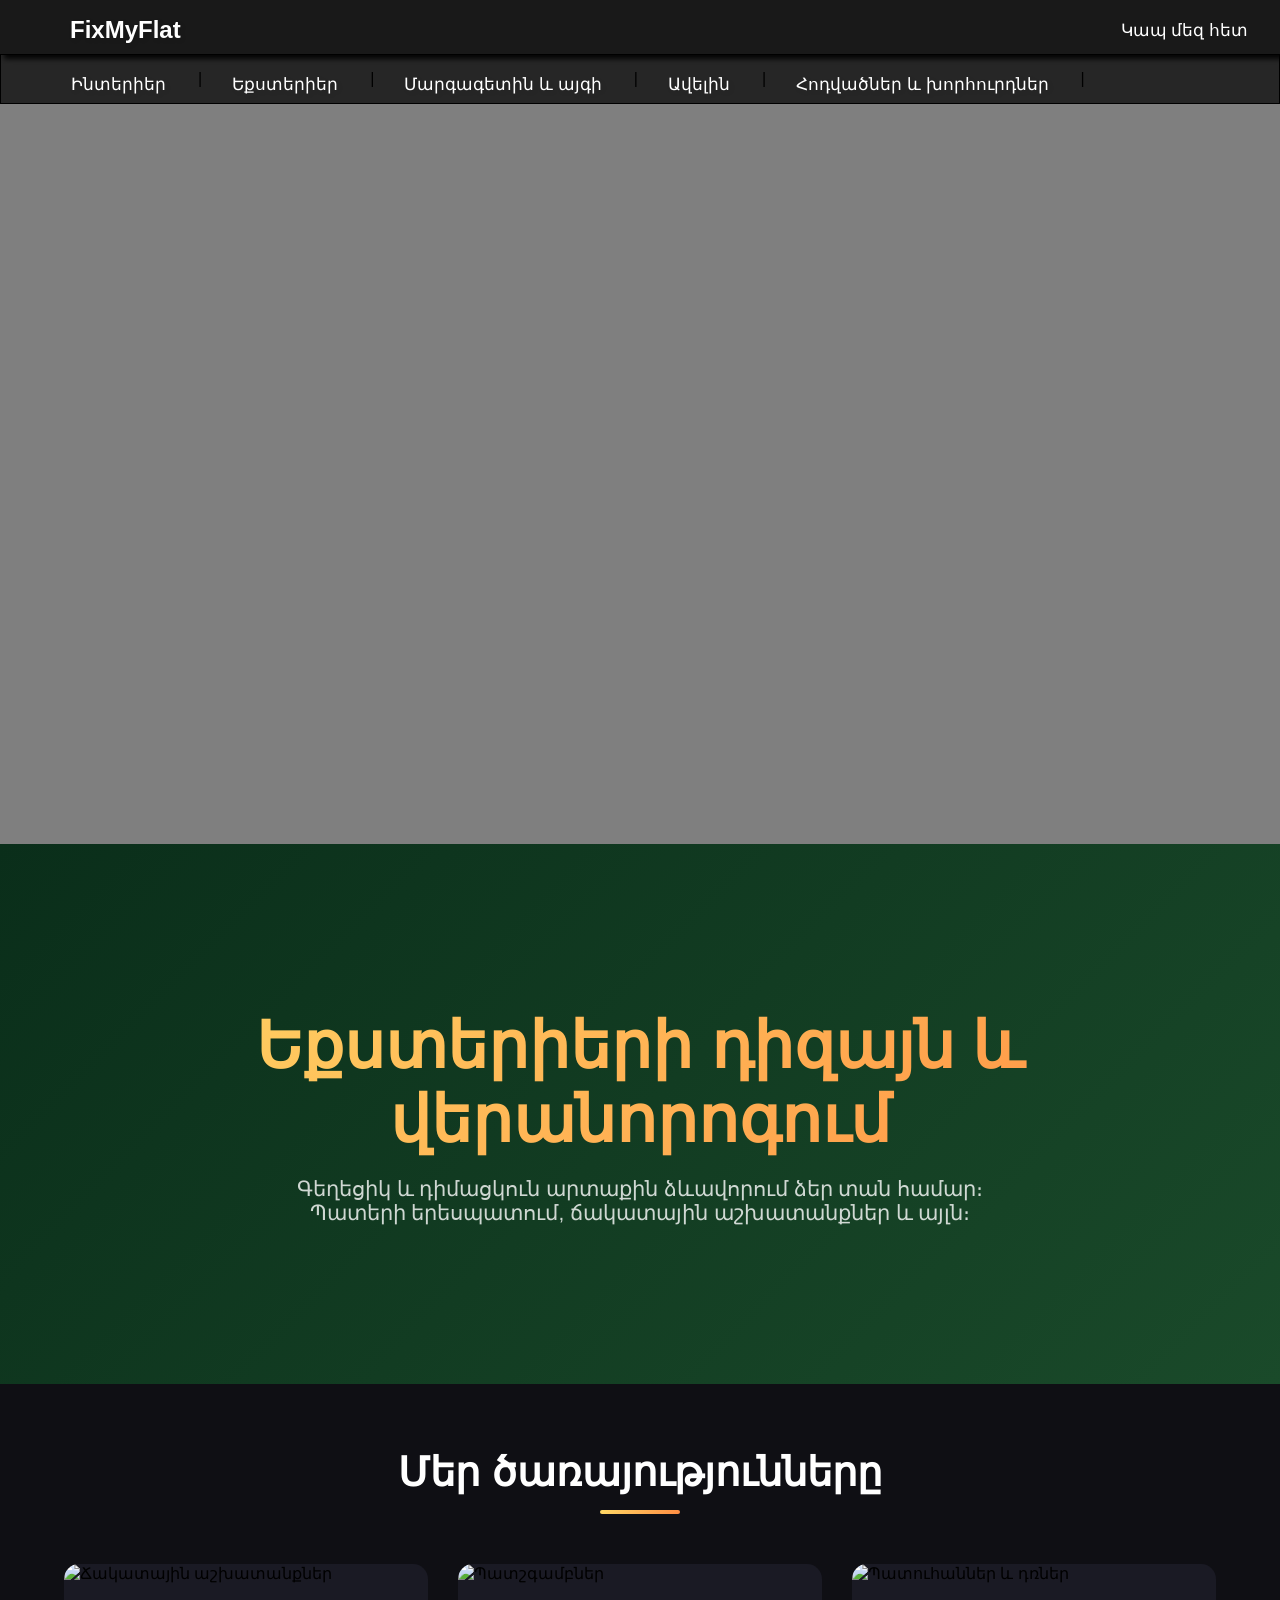
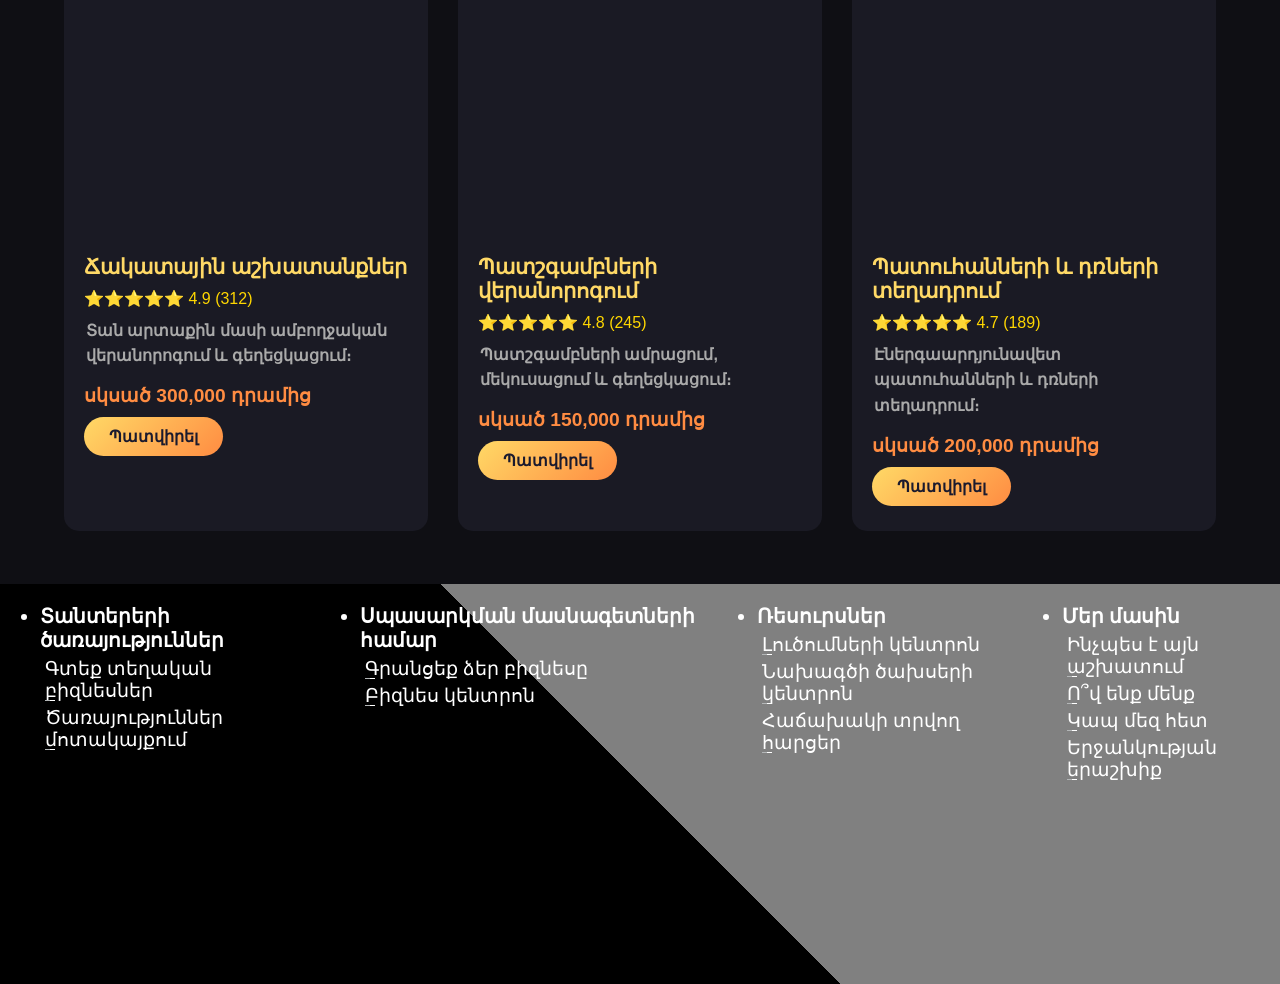
==== commit 0987df24: "Update exterier.html" ====
--- a/exterier.html
+++ b/exterier.html
@@ -160,7 +160,9 @@
     </style>
 </head>
 <body>
-
+    <video autoplay loop muted playsinline style="position: fixed; top: 0; left: 0; width: 100%; height: 100%; object-fit: cover; z-index: -2; filter: brightness(0.45);">
+    <source src="https://cdn.pixabay.com/video/2023/07/15/172888-843174868_large.mp4" type="video/mp4">
+</video>
     <div class="sec-anim-ball">
         <div class="div-anim-div">
             <div class="div-nav-bar">
@@ -308,4 +310,4 @@
         }
     </script>
 </body>
-</html>+</html>
